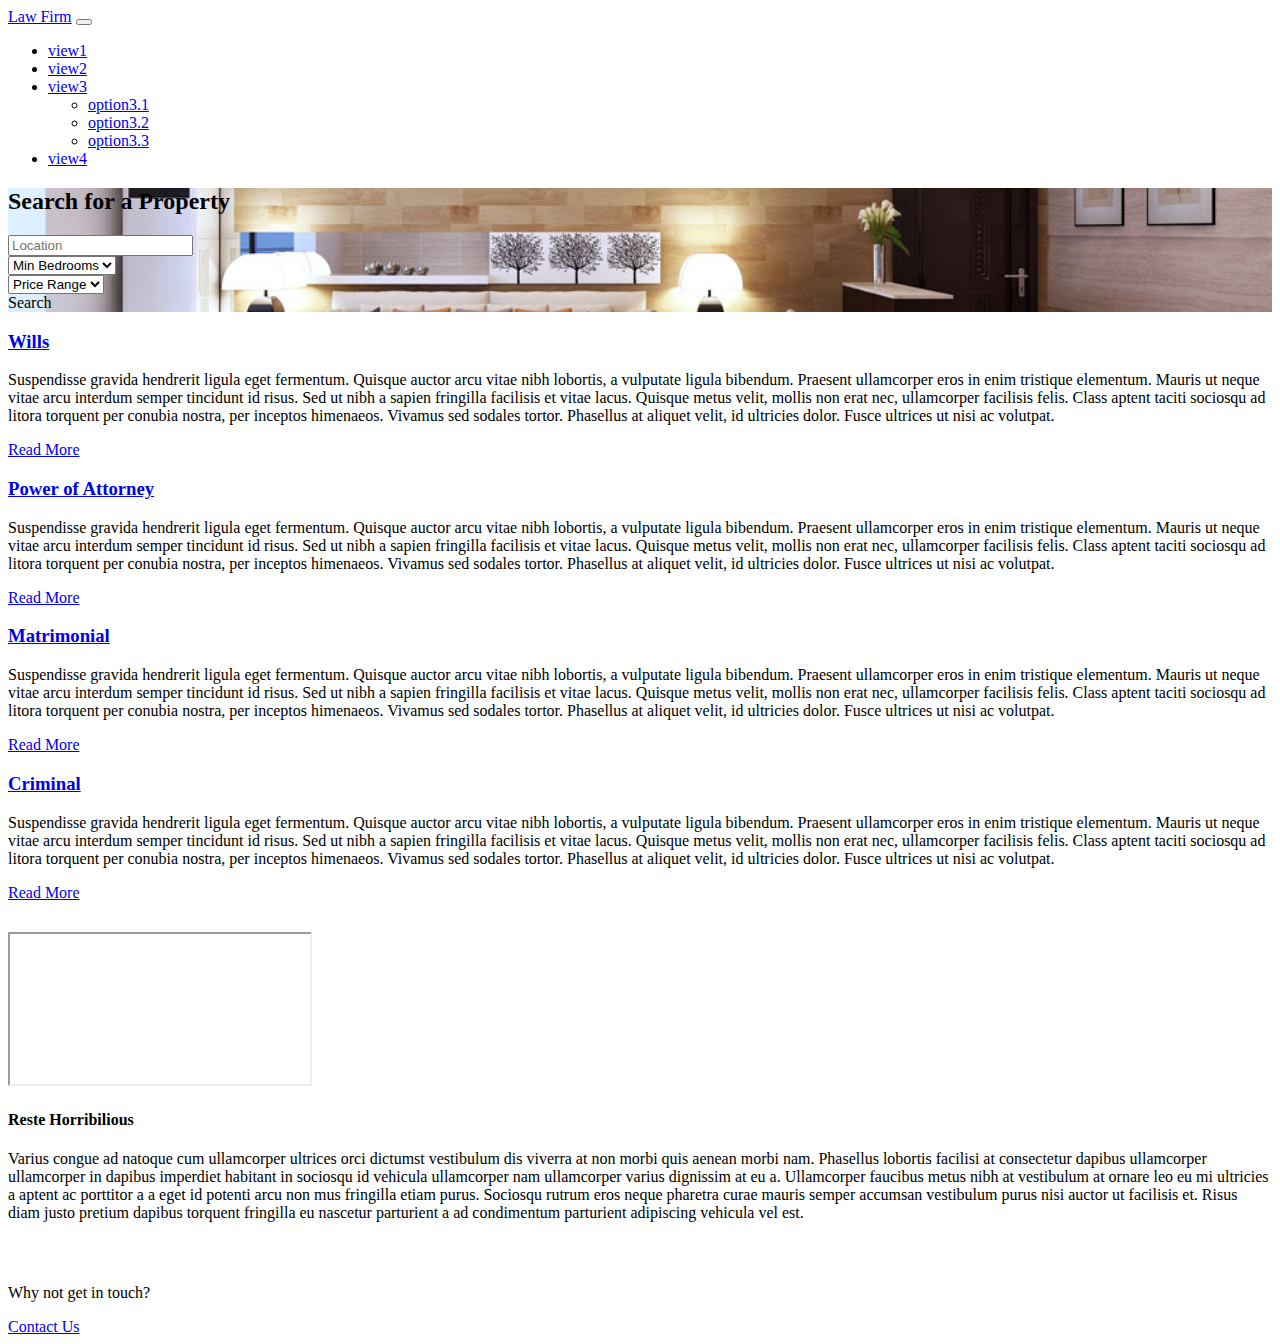
==== bootstrap_page/index.html @ 71924928 "attempting to refresh repo" ====
<!DOCTYPE html>
<html lang="en">
    <head>
        <meta charset="utf-8">
        <meta http-equiv="X-UA-Compatible" content="IE=edge">
        <meta name="viewport" content="width=device-width, initial-scale=1">
        <title>Homepage</title>

        <!-- Bootstrap -->
        <link rel="stylesheet" href="https://maxcdn.bootstrapcdn.com/bootstrap/3.3.6/css/bootstrap.min.css" integrity="sha384-1q8mTJOASx8j1Au+a5WDVnPi2lkFfwwEAa8hDDdjZlpLegxhjVME1fgjWPGmkzs7" crossorigin="anonymous">
        <link href="css/custom.css" rel="stylesheet">
    </head>
    <body>
      <div class="navbar navbar-inverse navbar-static-top">
          <div class="container">
            <a href="#" class="navbar-brand">Law Firm</a>
            <button class="navbar-toggle" data-toggle="collapse" data-target=".navHeaderCollapse">
                <span class="icon-bar"></span>
                <span class="icon-bar"></span>
                <span class="icon-bar"></span>
            </button>
            <div class="collapse navbar-collapse navHeaderCollapse">
              <ul class="nav navbar-nav navbar-right">
                    <li class="active"><a href="#">view1</a></li>
                    <li><a href="#">view2</a></li>
                    <li class="dropdown">
                        <a href="#" class="dropdown-toggle" data-toggle = "dropdown">view3 <b class="caret"></b></a>
                        <ul class="dropdown-menu">
                            <li><a href="#">option3.1</a></li>
                            <li><a href="#">option3.2</a></li>
                            <li><a href="#">option3.3</a></li>
                        </ul>
                    </li>
                    <li><a href="#">view4</a></li>
              </ul>
            </div>
          </div>
      </div> <!-- navbar end -->
      <div class="container">
          <div class="jumbotron">
            <h2>Search for a Property</h2>
              <form>
                <div class="form-group">
                  <input type="text" class="form-control" id="location" placeholder="Location">
                </div>
                <div class="form-group">
                  <select class="form-control">
                    <option value="" selected disabled>Min Bedrooms</option>
                    <option>1</option>
                    <option>2</option>
                    <option>3</option>
                    <option>4</option>
                    <option>5</option>
                    <option>6</option>
                    <option>7</option>
                    <option>7+</option>
                  </select>
                </div>
                <div class="form-group">
                  <select class="form-control">
                    <option value="" selected disabled>Price Range</option>
                    <option>1-2</option>
                    <option>2-3</option>
                    <option>3-4</option>
                    <option>4-5</option>
                    <option>5-6</option>
                  </select>
                </div>
            </form>
            <a class="btn btn-danger">Search</a>
          </div>
      </div><!--  jumbotron end -->

      <div class="container">
        <div class="row">
            <div class="col-md-3">
                <h3><a a href="#">Wills</a></h3>
                <p>Suspendisse gravida hendrerit ligula eget fermentum. Quisque auctor arcu vitae nibh lobortis, a vulputate ligula bibendum. Praesent ullamcorper eros in enim tristique elementum. Mauris ut neque vitae arcu interdum semper tincidunt id risus. Sed ut nibh a sapien fringilla facilisis et vitae lacus. Quisque metus velit, mollis non erat nec, ullamcorper facilisis felis. Class aptent taciti sociosqu ad litora torquent per conubia nostra, per inceptos himenaeos. Vivamus sed sodales tortor. Phasellus at aliquet velit, id ultricies dolor. Fusce ultrices ut nisi ac volutpat.</p>
                <a href="#" class="btn btn-default">Read More</a>
            </div>
            <div class="col-md-3">
                <h3><a a href="#">Power of Attorney</a></h3>
                <p>Suspendisse gravida hendrerit ligula eget fermentum. Quisque auctor arcu vitae nibh lobortis, a vulputate ligula bibendum. Praesent ullamcorper eros in enim tristique elementum. Mauris ut neque vitae arcu interdum semper tincidunt id risus. Sed ut nibh a sapien fringilla facilisis et vitae lacus. Quisque metus velit, mollis non erat nec, ullamcorper facilisis felis. Class aptent taciti sociosqu ad litora torquent per conubia nostra, per inceptos himenaeos. Vivamus sed sodales tortor. Phasellus at aliquet velit, id ultricies dolor. Fusce ultrices ut nisi ac volutpat.</p>
                <a href="#" class="btn btn-default">Read More</a>
            </div>
            <div class="col-md-3">
                <h3><a a href="#">Matrimonial</a></h3>
                <p>Suspendisse gravida hendrerit ligula eget fermentum. Quisque auctor arcu vitae nibh lobortis, a vulputate ligula bibendum. Praesent ullamcorper eros in enim tristique elementum. Mauris ut neque vitae arcu interdum semper tincidunt id risus. Sed ut nibh a sapien fringilla facilisis et vitae lacus. Quisque metus velit, mollis non erat nec, ullamcorper facilisis felis. Class aptent taciti sociosqu ad litora torquent per conubia nostra, per inceptos himenaeos. Vivamus sed sodales tortor. Phasellus at aliquet velit, id ultricies dolor. Fusce ultrices ut nisi ac volutpat.</p>
                <a href="#" class="btn btn-default">Read More</a>
            </div>
            <div class="col-md-3">
                <h3><a a href="#">Criminal</a></h3>
                <p>Suspendisse gravida hendrerit ligula eget fermentum. Quisque auctor arcu vitae nibh lobortis, a vulputate ligula bibendum. Praesent ullamcorper eros in enim tristique elementum. Mauris ut neque vitae arcu interdum semper tincidunt id risus. Sed ut nibh a sapien fringilla facilisis et vitae lacus. Quisque metus velit, mollis non erat nec, ullamcorper facilisis felis. Class aptent taciti sociosqu ad litora torquent per conubia nostra, per inceptos himenaeos. Vivamus sed sodales tortor. Phasellus at aliquet velit, id ultricies dolor. Fusce ultrices ut nisi ac volutpat.</p>
                <a href="#" class="btn btn-default">Read More</a>
            </div>
        </div>          
      </div>


      <div class="container" id="video">
            <div class="row">
                <div class="col-md-6 col-xs-5">
                    <div class="thumbnail">
                        <div class="embed-responsive embed-responsive-4by3">
                            <iframe class="embeded-responsive-item" src="https://www.youtube.com/embed/cqZGw_brmmg?autoplay=false"></iframe>
                        </div>
                        <div class="caption">
                            <h4>Reste Horribilious</h4>
                            <p>Varius congue ad natoque cum ullamcorper ultrices orci dictumst vestibulum dis viverra at non morbi quis aenean morbi nam. Phasellus lobortis facilisi at consectetur dapibus ullamcorper ullamcorper in dapibus imperdiet habitant in sociosqu id vehicula ullamcorper nam ullamcorper varius dignissim at eu a. Ullamcorper faucibus metus nibh at vestibulum at ornare leo eu mi ultricies a aptent ac porttitor a a eget id potenti arcu non mus fringilla etiam purus. Sociosqu rutrum eros neque pharetra curae mauris semper accumsan vestibulum purus nisi auctor ut facilisis et. Risus diam justo pretium dapibus torquent fringilla eu nascetur parturient a ad condimentum parturient adipiscing vehicula vel est.</p>
                        </div>
                    </div>
                </div>
            </div>
        </div>

        <div class="navbar navbar-default navbar-fixed-bottom">
            <div class="container">
                <p class="navbar-text pull-left">Why not get in touch?</p>
                <a href="http://mcewanfraserlegal.co.uk/site/contact" class="navbar-btn btn-success btn pull-right"> Contact Us</a>
            </div>
        </div>

    <script src="https://ajax.googleapis.com/ajax/libs/jquery/1.11.3/jquery.min.js"></script>
    <script src="https://maxcdn.bootstrapcdn.com/bootstrap/3.3.6/js/bootstrap.min.js" integrity="sha384-0mSbJDEHialfmuBBQP6A4Qrprq5OVfW37PRR3j5ELqxss1yVqOtnepnHVP9aJ7xS" crossorigin="anonymous"></script>
    </body>
</html>
---- bootstrap_page/css/custom.css ----
#video {
    padding-top: 30px;
    padding-bottom: 30px;
}

.jumbotron {
    background: url('../assets/img/jumbo_bg.jpg') no-repeat center center;
    background-size: cover;
}
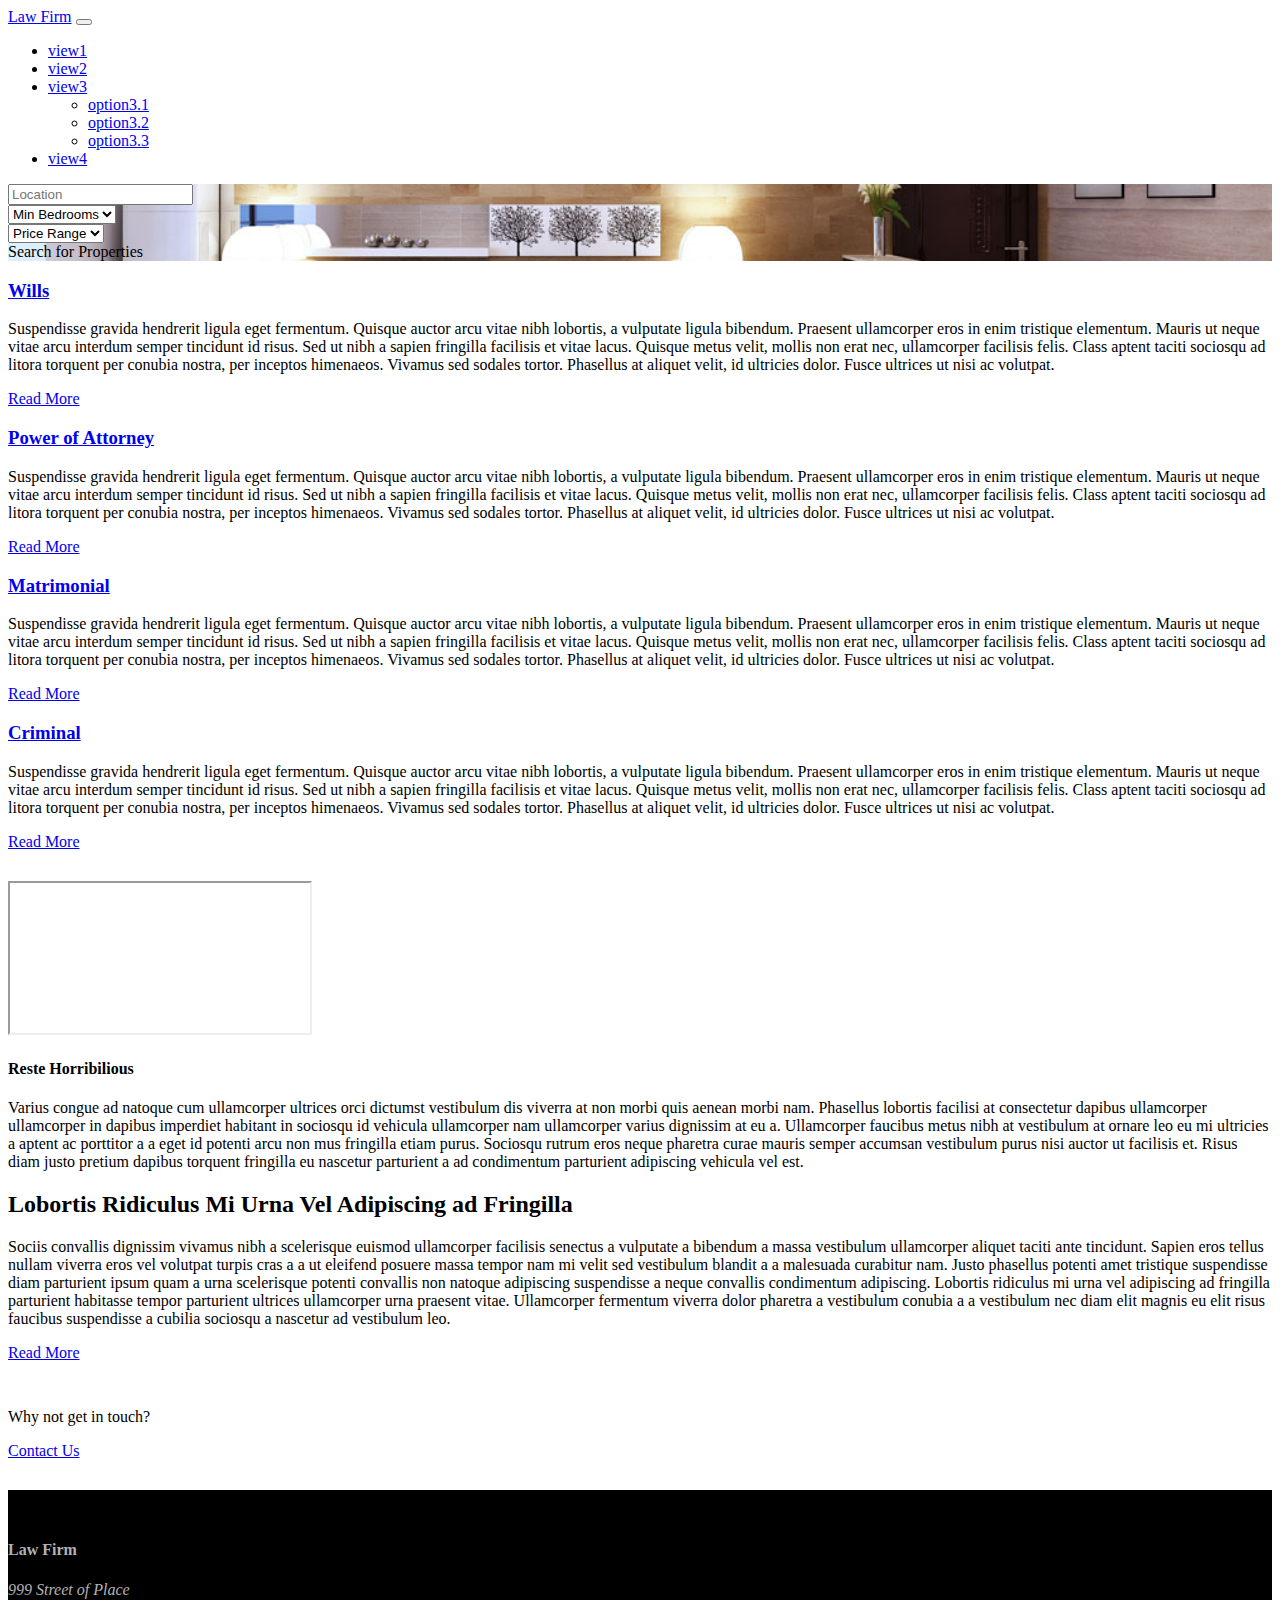
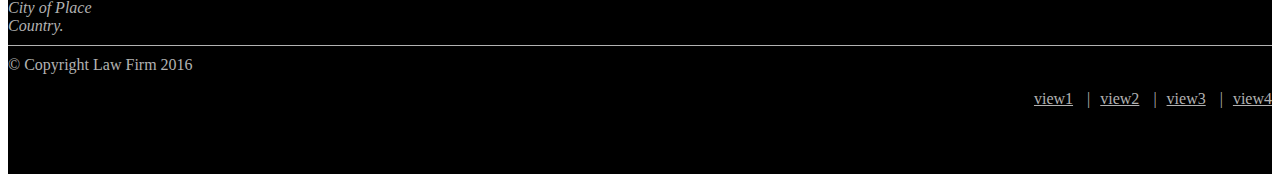
==== commit 9d7d4b70: "footer added" ====
--- a/bootstrap_page/index.html
+++ b/bootstrap_page/index.html
@@ -38,7 +38,6 @@
       </div> <!-- navbar end -->
       <div class="container">
           <div class="jumbotron">
-            <h2>Search for a Property</h2>
               <form>
                 <div class="form-group">
                   <input type="text" class="form-control" id="location" placeholder="Location">
@@ -67,10 +66,11 @@
                   </select>
                 </div>
             </form>
-            <a class="btn btn-danger">Search</a>
+            <a class="btn btn-danger">Search for Properties</a>
           </div>
       </div><!--  jumbotron end -->
 
+      <!-- Start Main services container -->
       <div class="container">
         <div class="row">
             <div class="col-md-3">
@@ -95,11 +95,12 @@
             </div>
         </div>          
       </div>
-
+      <!-- End Main services container -->
 
       <div class="container" id="video">
             <div class="row">
-                <div class="col-md-6 col-xs-5">
+            <!-- Start video column -->
+                <div class="col-md-6">
                     <div class="thumbnail">
                         <div class="embed-responsive embed-responsive-4by3">
                             <iframe class="embeded-responsive-item" src="https://www.youtube.com/embed/cqZGw_brmmg?autoplay=false"></iframe>
@@ -110,15 +111,50 @@
                         </div>
                     </div>
                 </div>
+                <!-- End video column -->
+                <!-- Start Article column -->
+                <div class="col-md-6">
+                  <h2>Lobortis Ridiculus Mi Urna Vel Adipiscing ad Fringilla</h2>
+                  <p>Sociis convallis dignissim vivamus nibh a scelerisque euismod ullamcorper facilisis senectus a vulputate a bibendum a massa vestibulum ullamcorper aliquet taciti ante tincidunt. Sapien eros tellus nullam viverra eros vel volutpat turpis cras a a ut eleifend posuere massa tempor nam mi velit sed vestibulum blandit a a malesuada curabitur nam. Justo phasellus potenti amet tristique suspendisse diam parturient ipsum quam a urna scelerisque potenti convallis non natoque adipiscing suspendisse a neque convallis condimentum adipiscing. Lobortis ridiculus mi urna vel adipiscing ad fringilla parturient habitasse tempor parturient ultrices ullamcorper urna praesent vitae. Ullamcorper fermentum viverra dolor pharetra a vestibulum conubia a a vestibulum nec diam elit magnis eu elit risus faucibus suspendisse a cubilia sociosqu a nascetur ad vestibulum leo.</p>
+                  <a href="#" class="btn btn-default">Read More</a>
+                </div>
+                <!-- End Article column -->
             </div>
         </div>
-
+        <!-- Start sticky footer -->
         <div class="navbar navbar-default navbar-fixed-bottom">
             <div class="container">
                 <p class="navbar-text pull-left">Why not get in touch?</p>
                 <a href="http://mcewanfraserlegal.co.uk/site/contact" class="navbar-btn btn-success btn pull-right"> Contact Us</a>
             </div>
         </div>
+        <!-- End sticky footer -->
+        <!-- Start Main footer -->
+        <footer class="site-footer">
+            <div class="container">
+                <div class="row">
+                    <div class="col-md-5" id="address">
+                        <h4>Law Firm</h4>
+                        <address>
+                            999 Street of Place<br>
+                            City of Place<br>
+                            Country. <br>
+                        </address>
+                    </div>
+                </div>
+                <div class="bottom-footer">
+                    <div class="col-md-5">© Copyright Law Firm 2016</div>
+                    <div class="col-md-7">
+                        <ul class="footer-nav">
+                            <li><a href="#">view1</a></li>
+                            <li><a href="#">view2</a></li>
+                            <li><a href="#">view3</a></li>
+                            <li><a href="#">view4</a></li>
+                        </ul>
+                    </div>
+                </div>
+            </div>
+        </footer>
 
     <script src="https://ajax.googleapis.com/ajax/libs/jquery/1.11.3/jquery.min.js"></script>
     <script src="https://maxcdn.bootstrapcdn.com/bootstrap/3.3.6/js/bootstrap.min.js" integrity="sha384-0mSbJDEHialfmuBBQP6A4Qrprq5OVfW37PRR3j5ELqxss1yVqOtnepnHVP9aJ7xS" crossorigin="anonymous"></script>
--- a/bootstrap_page/css/custom.css
+++ b/bootstrap_page/css/custom.css
@@ -7,3 +7,45 @@
     background: url('../assets/img/jumbo_bg.jpg') no-repeat center center;
     background-size: cover;
 }
+
+.site-footer {
+    background-color: #000;
+    color: #fff;
+    margin-top: 30px;
+    padding-top: 30px;
+}
+
+.bottom-footer {
+    border-top: 1px solid #b2b2b2;
+    margin-top: 10px;
+    padding-top: 10px;
+    padding-bottom: 50px;
+    color: #b2b2b2;
+}
+
+.footer-nav {
+    text-align: right;
+    list-style: none;
+}
+
+.footer-nav li {
+    display: inline;
+}
+
+.footer-nav  li:not(:first-child):before {
+    content: '|';
+    padding: 0px 10px;
+}
+
+.footer-nav a {
+    color: #b2b2b2;
+}
+
+.footer-nav a:hover {
+    color: #fff;
+    text-decoration: none;
+}
+
+#address {
+    color: #b2b2b2;
+}
